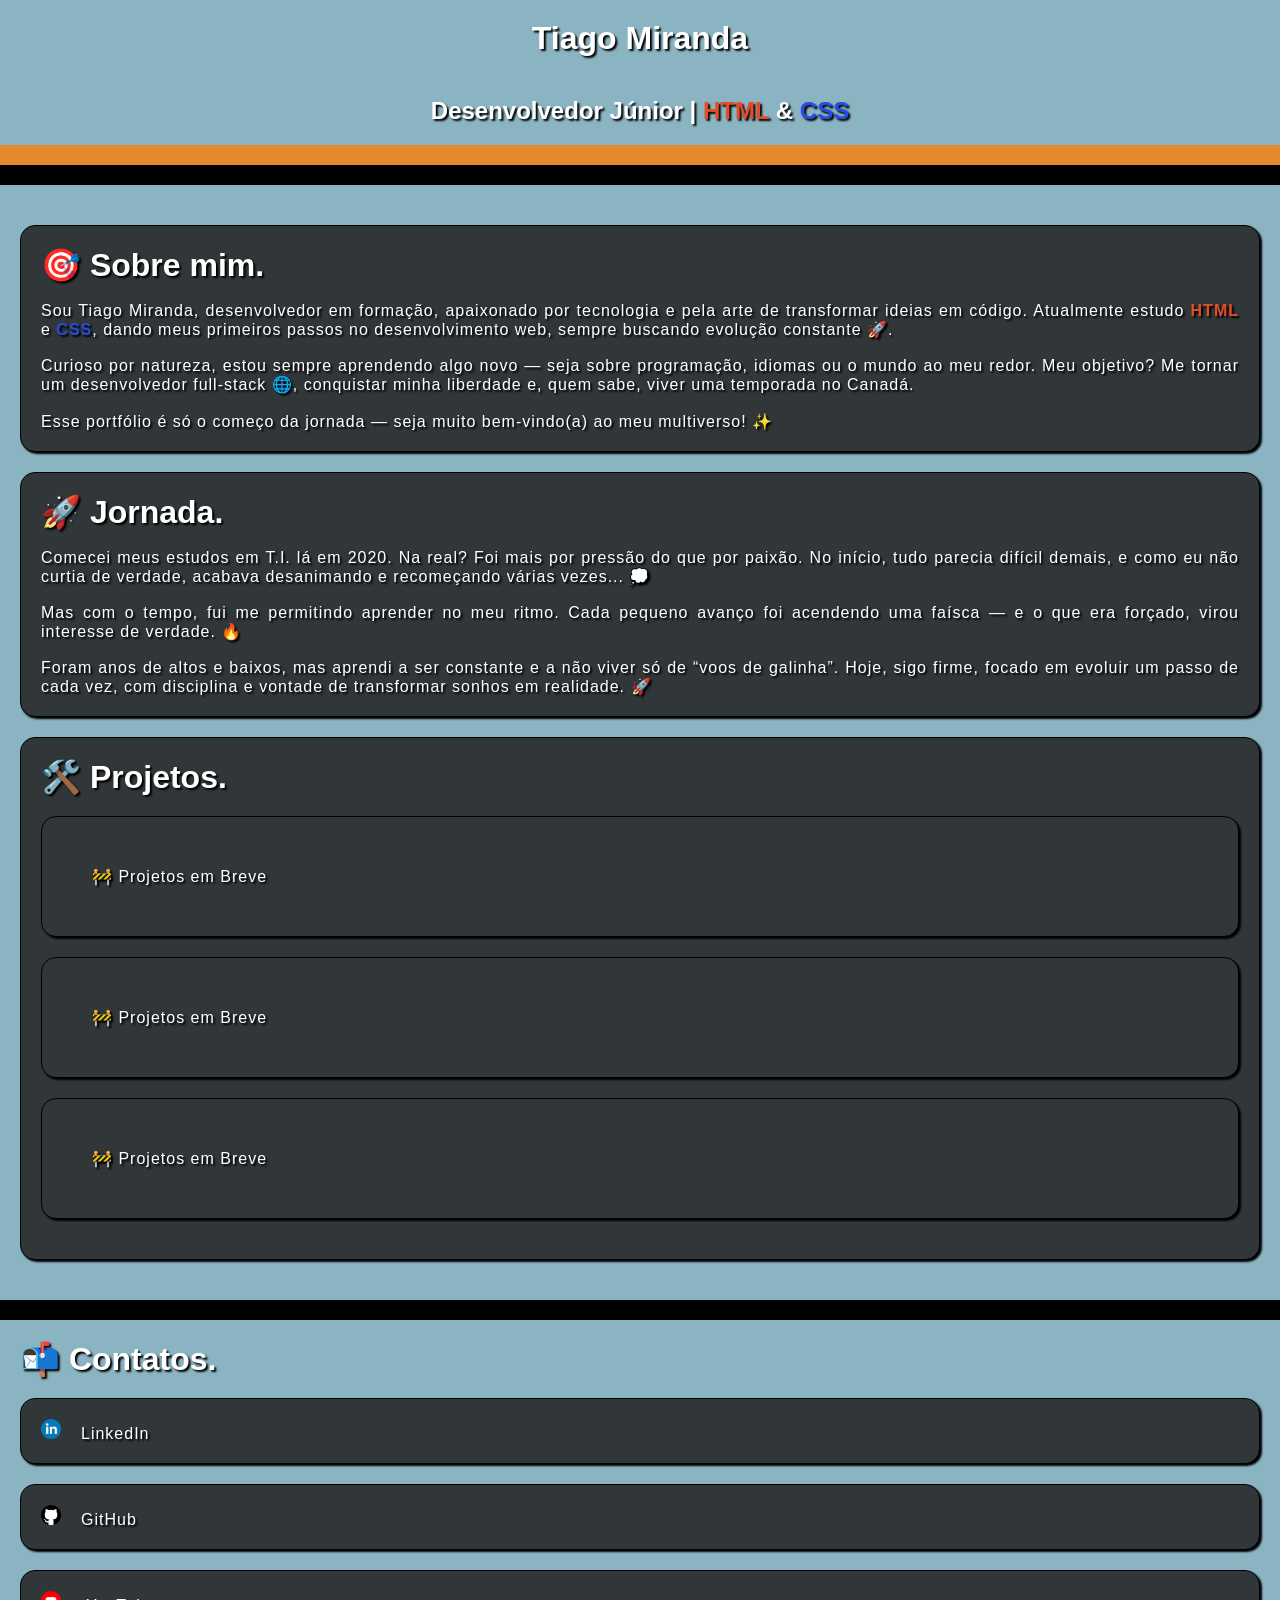
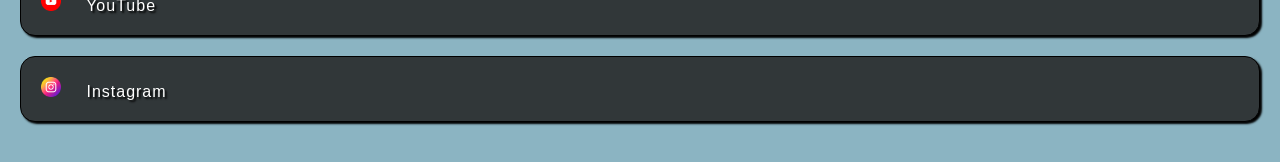
==== index.html @ 7a1c9f8c "page" ====
<!DOCTYPE html>
<html lang="en">

<head>
    <meta charset="UTF-8">
    <meta name="viewport" content="width=device-width, initial-scale=1.0">
    <link rel="stylesheet" href="../css/style.css">
    <link rel="shortcut icon" href="../img/favicon copy.ico" type="image/x-icon">
    <title>Portfólio | Tiago Miranda</title>
</head>

<body>
    <header>
        <h1>Tiago Miranda</h1>
        <h2>Desenvolvedor Júnior | <strong id="m1">HTML</strong> & <strong id="m2">CSS</strong></h2>

        <nav>
            <ul>

            </ul>
        </nav>
    </header>
    <main>
        <div>
            <h1>🎯 Sobre mim.</h1>
            <br>
            <p>
                Sou Tiago Miranda, desenvolvedor em formação, apaixonado por tecnologia e pela arte de transformar
                ideias
                em código.
                Atualmente estudo <strong id="m1">HTML</strong> e <strong id="m2">CSS</strong>, dando meus primeiros
                passos no desenvolvimento web, sempre buscando evolução constante 🚀.
                <br><br>
                Curioso por natureza, estou sempre aprendendo algo novo — seja sobre programação, idiomas ou o mundo ao
                meu redor. Meu
                objetivo? Me tornar um desenvolvedor full-stack 🌐, conquistar minha liberdade e, quem sabe, viver uma
                temporada no Canadá.
                <br><br>
                Esse portfólio é só o começo da jornada — seja muito bem-vindo(a) ao meu multiverso! ✨
            </p>
        </div>
        <div>
            <h1>🚀 Jornada.</h1>
            <br>
            <p>
                Comecei meus estudos em T.I. lá em 2020. Na real? Foi mais por pressão do que por paixão. No início,
                tudo parecia
                difícil demais, e como eu não curtia de verdade, acabava desanimando e recomeçando várias vezes... 💭
                <br><br>
                Mas com o tempo, fui me permitindo aprender no meu ritmo. Cada pequeno avanço foi acendendo uma faísca —
                e o que era
                forçado, virou interesse de verdade. 🔥
                <br><br>
                Foram anos de altos e baixos, mas aprendi a ser constante e a não viver só de “voos de galinha”. Hoje,
                sigo firme,
                focado em evoluir um passo de cada vez, com disciplina e vontade de transformar sonhos em realidade. 🚀
            </p>
        </div>

        <div>
            <h1>🛠️ Projetos.</h1>
            <div id="projetos">
                <a href="#" class="card-projeto">🚧 Projetos em Breve</a>
                <a href="#" class="card-projeto">🚧 Projetos em Breve</a>
                <a href="#" class="card-projeto">🚧 Projetos em Breve</a>
            </div>
        </div>

    </main>
    <footer>
        <h1>📬 Contatos.</h1>
        <a href="https://www.linkedin.com/in/miranda-tiago/" target="_blank"> <img src="../img/linkedin.png" alt="">LinkedIn</a></li>
        <a href="https://github.com/TIAG0MIRANDA" target="_blank"> <img src="../img/github.png" alt="">GitHub</a></li>
        <a href="https://www.youtube.com/@TiagosMultiverse" target="_blank"> <img src="../img/youtube.png" alt=""> YouTube</a></li>
        <a href="https://www.instagram.com/otiaguinhom/" target="_blank"> <img src="../img/instagram.png" alt=""> Instagram</a></li>
    </footer>
</body>

</html>
---- css/style.css ----
/* RESET GLOBAL */
* {
    margin: 0;
    padding: 0;
    box-sizing: border-box;
    font-family: Arial, Helvetica, sans-serif;
}

/* VARIÁVEIS DE COR */
:root {
    --cor0: #8bb4c2;
    --cor1: #A47240;
    --cor2: #E3892B;
    --cor3: #4A7D8E;
    --cor4: #635445;
    --cor5: #313739;
}

/* COR DE FUNDO */
body {
    background-color: #000000;
}

/* HEADER */
header {
    background-color: var(--cor0);

}

header>h1,
header>h2 {
    text-align: center;
    color: white;
    text-shadow: 2px 2px 2px black;
    padding: 20px 0;
}

header>h2 {
    padding-bottom: 20px;
}

/* DESTAQUE DE TEXTO */
#m1 {
    color: #e44d26;
}

#m2 {
    color: #264de4;
}

/* NAVBAR */
nav {
    padding: 10px;
    background-color: var(--cor2);
}

/* MAIN */
main {
    background-color: var(--cor0);
    margin: 20px 0;
    padding: 20px;
}

main>div {
    border: solid 1px;
    padding: 20px;
    margin: 20px 0;
    background-color: var(--cor5);
    border-radius: 15px;
    border: solid 1px black;
    box-shadow: 2px 2px 2px black;
}

main>div>h1 {
    color: white;
    text-shadow: 2px 2px 2px black;
}

main>div>p {
    color: white;
    text-shadow: 2px 2px 2px black;
    text-align: justify;
    letter-spacing: 1px;
}

/* PROJETOs */
#projetos {
    margin-top: 20px;

}

.card-projeto {
    color: white;
    text-shadow: 2px 2px 2px black;
    text-decoration: none;
    box-shadow: 2px 2px 2px black;
    border: solid 1px black;
    padding: 50px;
    display: block;
    letter-spacing: 1px;
    margin: 20px 0px;
    border-radius: 15px;
}

.card-projeto:hover {
    background-color: var(--cor3);
}

/* FOOTER */

footer {
    padding: 20px;
    background-color: var(--cor0);
}

footer>h1 {
    color: white;
    text-shadow: 2px 2px 2px black;
}

a {
    color: white;
    text-shadow: 2px 2px 2px black;
    text-decoration: none;
    box-shadow: 2px 2px 2px black;
    border: solid 1px black;
    padding: 20px;
    display: block;
    letter-spacing: 1px;
    margin: 20px 0px;
    border-radius: 15px;
    background-color: var(--cor5);
}

a:hover {
    background-color: var(--cor2);
    color: black;
    text-shadow: none;

}

img {
    height: 20px;
    width: 20px;
    margin-right: 20px;
}
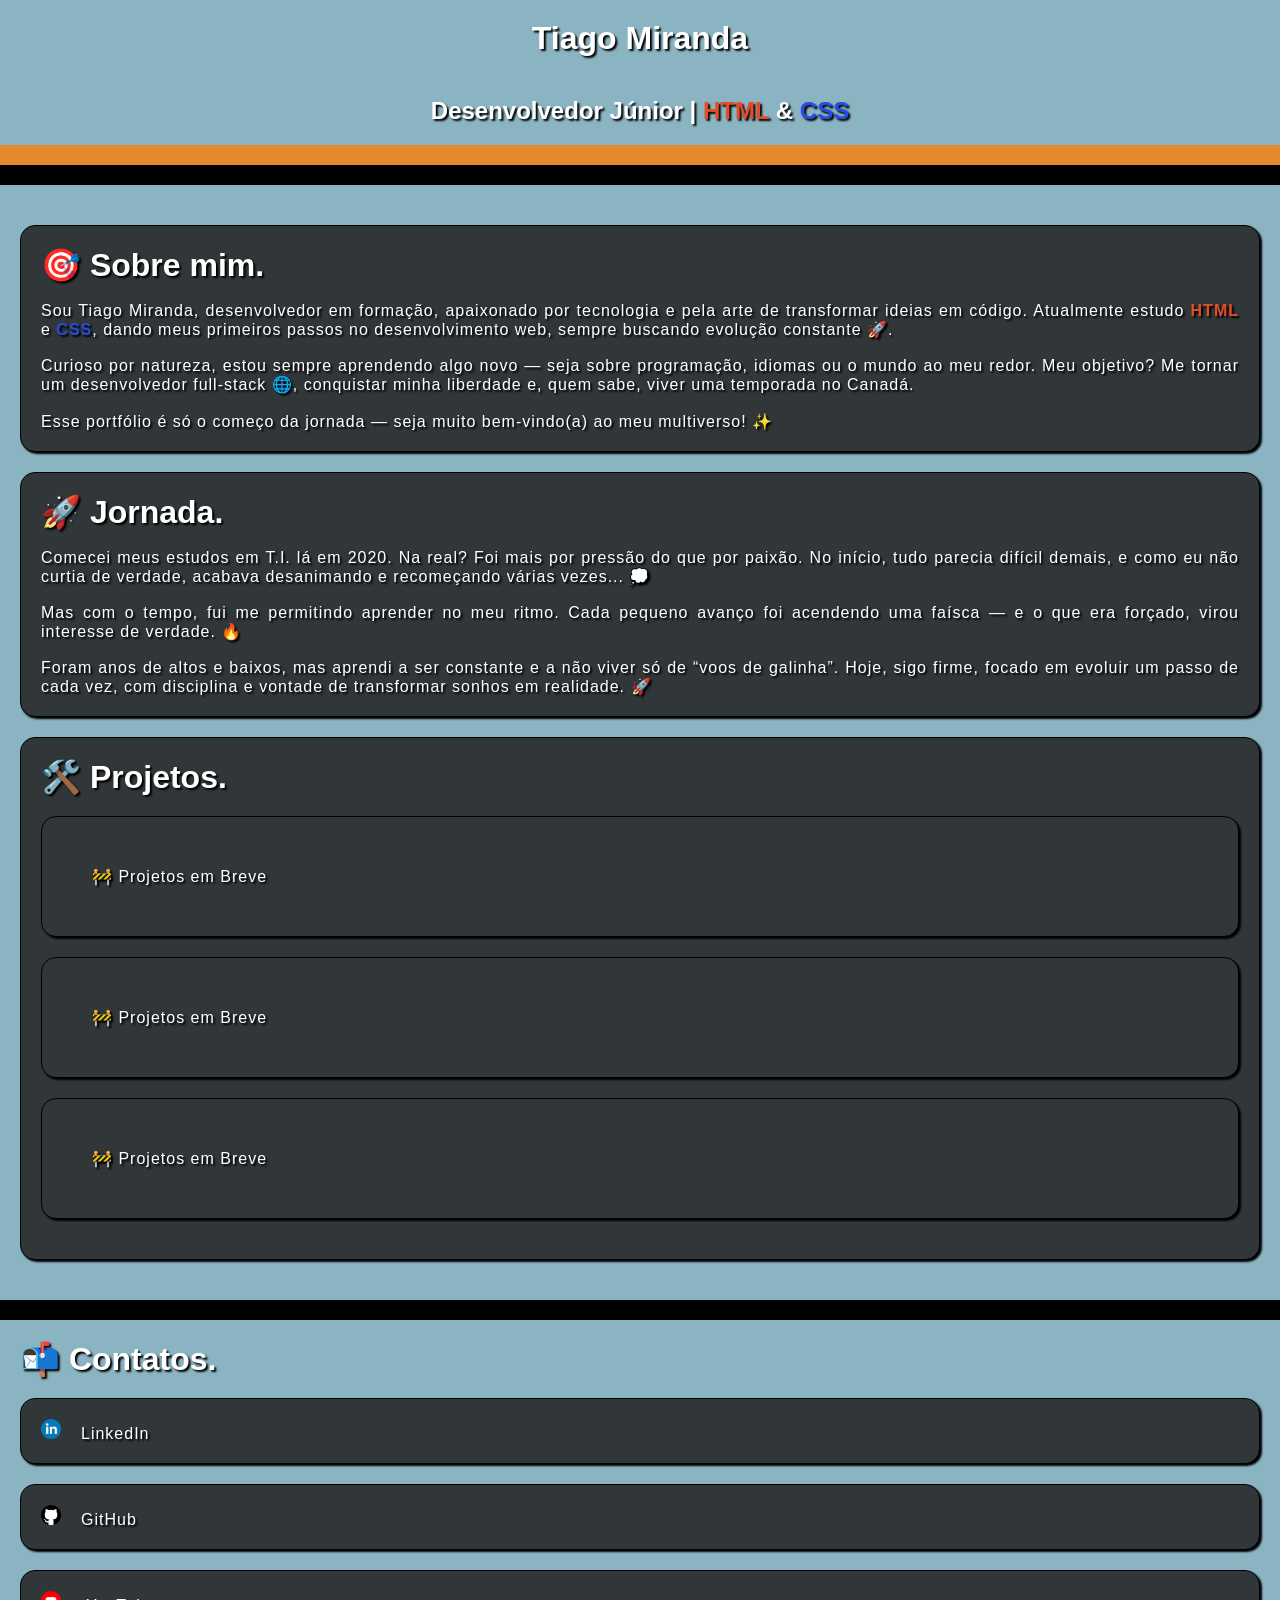
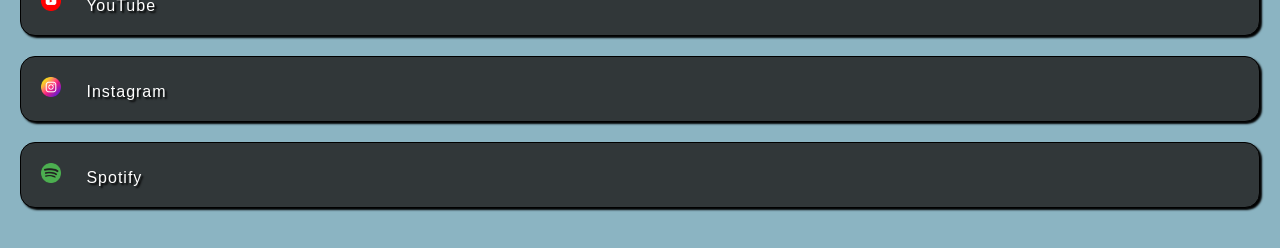
==== commit 75678add: "add spotify" ====
--- a/index.html
+++ b/index.html
@@ -4,8 +4,8 @@
 <head>
     <meta charset="UTF-8">
     <meta name="viewport" content="width=device-width, initial-scale=1.0">
-    <link rel="stylesheet" href="../css/style.css">
-    <link rel="shortcut icon" href="../img/favicon copy.ico" type="image/x-icon">
+    <link rel="stylesheet" href="style.css">
+    <link rel="shortcut icon" href="img/faviconcopy.ico" type="image/x-icon">
     <title>Portfólio | Tiago Miranda</title>
 </head>
 
@@ -69,10 +69,11 @@
     </main>
     <footer>
         <h1>📬 Contatos.</h1>
-        <a href="https://www.linkedin.com/in/miranda-tiago/" target="_blank"> <img src="../img/linkedin.png" alt="">LinkedIn</a></li>
-        <a href="https://github.com/TIAG0MIRANDA" target="_blank"> <img src="../img/github.png" alt="">GitHub</a></li>
-        <a href="https://www.youtube.com/@TiagosMultiverse" target="_blank"> <img src="../img/youtube.png" alt=""> YouTube</a></li>
-        <a href="https://www.instagram.com/otiaguinhom/" target="_blank"> <img src="../img/instagram.png" alt=""> Instagram</a></li>
+        <a href="https://www.linkedin.com/in/miranda-tiago/" target="_blank"> <img src="img/linkedin.png" alt="">LinkedIn</a></li>
+        <a href="https://github.com/TIAG0MIRANDA" target="_blank"> <img src="img/github.png" alt="">GitHub</a></li>
+        <a href="https://www.youtube.com/@TiagosMultiverse" target="_blank"> <img src="img/youtube.png" alt=""> YouTube</a></li>
+        <a href="https://www.instagram.com/otiaguinhom/" target="_blank"> <img src="img/instagram.png" alt=""> Instagram</a></li>
+        <a href="https://open.spotify.com/playlist/5KaTrc5tXhwI75gNz5EZr6" target="_blank"> <img src="img/spotify.png" alt=""> Spotify</a></li>
     </footer>
 </body>
 
--- a/style.css
+++ b/style.css
@@ -0,0 +1,146 @@
+/* RESET GLOBAL */
+* {
+    margin: 0;
+    padding: 0;
+    box-sizing: border-box;
+    font-family: Arial, Helvetica, sans-serif;
+}
+
+/* VARIÁVEIS DE COR */
+:root {
+    --cor0: #8bb4c2;
+    --cor1: #A47240;
+    --cor2: #E3892B;
+    --cor3: #4A7D8E;
+    --cor4: #635445;
+    --cor5: #313739;
+}
+
+/* COR DE FUNDO */
+body {
+    background-color: #000000;
+}
+
+/* HEADER */
+header {
+    background-color: var(--cor0);
+
+}
+
+header>h1,
+header>h2 {
+    text-align: center;
+    color: white;
+    text-shadow: 2px 2px 2px black;
+    padding: 20px 0;
+}
+
+header>h2 {
+    padding-bottom: 20px;
+}
+
+/* DESTAQUE DE TEXTO */
+#m1 {
+    color: #e44d26;
+}
+
+#m2 {
+    color: #264de4;
+}
+
+/* NAVBAR */
+nav {
+    padding: 10px;
+    background-color: var(--cor2);
+}
+
+/* MAIN */
+main {
+    background-color: var(--cor0);
+    margin: 20px 0;
+    padding: 20px;
+}
+
+main>div {
+    border: solid 1px;
+    padding: 20px;
+    margin: 20px 0;
+    background-color: var(--cor5);
+    border-radius: 15px;
+    border: solid 1px black;
+    box-shadow: 2px 2px 2px black;
+}
+
+main>div>h1 {
+    color: white;
+    text-shadow: 2px 2px 2px black;
+}
+
+main>div>p {
+    color: white;
+    text-shadow: 2px 2px 2px black;
+    text-align: justify;
+    letter-spacing: 1px;
+}
+
+/* PROJETOs */
+#projetos {
+    margin-top: 20px;
+
+}
+
+.card-projeto {
+    color: white;
+    text-shadow: 2px 2px 2px black;
+    text-decoration: none;
+    box-shadow: 2px 2px 2px black;
+    border: solid 1px black;
+    padding: 50px;
+    display: block;
+    letter-spacing: 1px;
+    margin: 20px 0px;
+    border-radius: 15px;
+}
+
+.card-projeto:hover {
+    background-color: var(--cor3);
+}
+
+/* FOOTER */
+
+footer {
+    padding: 20px;
+    background-color: var(--cor0);
+}
+
+footer>h1 {
+    color: white;
+    text-shadow: 2px 2px 2px black;
+}
+
+a {
+    color: white;
+    text-shadow: 2px 2px 2px black;
+    text-decoration: none;
+    box-shadow: 2px 2px 2px black;
+    border: solid 1px black;
+    padding: 20px;
+    display: block;
+    letter-spacing: 1px;
+    margin: 20px 0px;
+    border-radius: 15px;
+    background-color: var(--cor5);
+}
+
+a:hover {
+    background-color: var(--cor2);
+    color: black;
+    text-shadow: none;
+
+}
+
+img {
+    height: 20px;
+    width: 20px;
+    margin-right: 20px;
+}
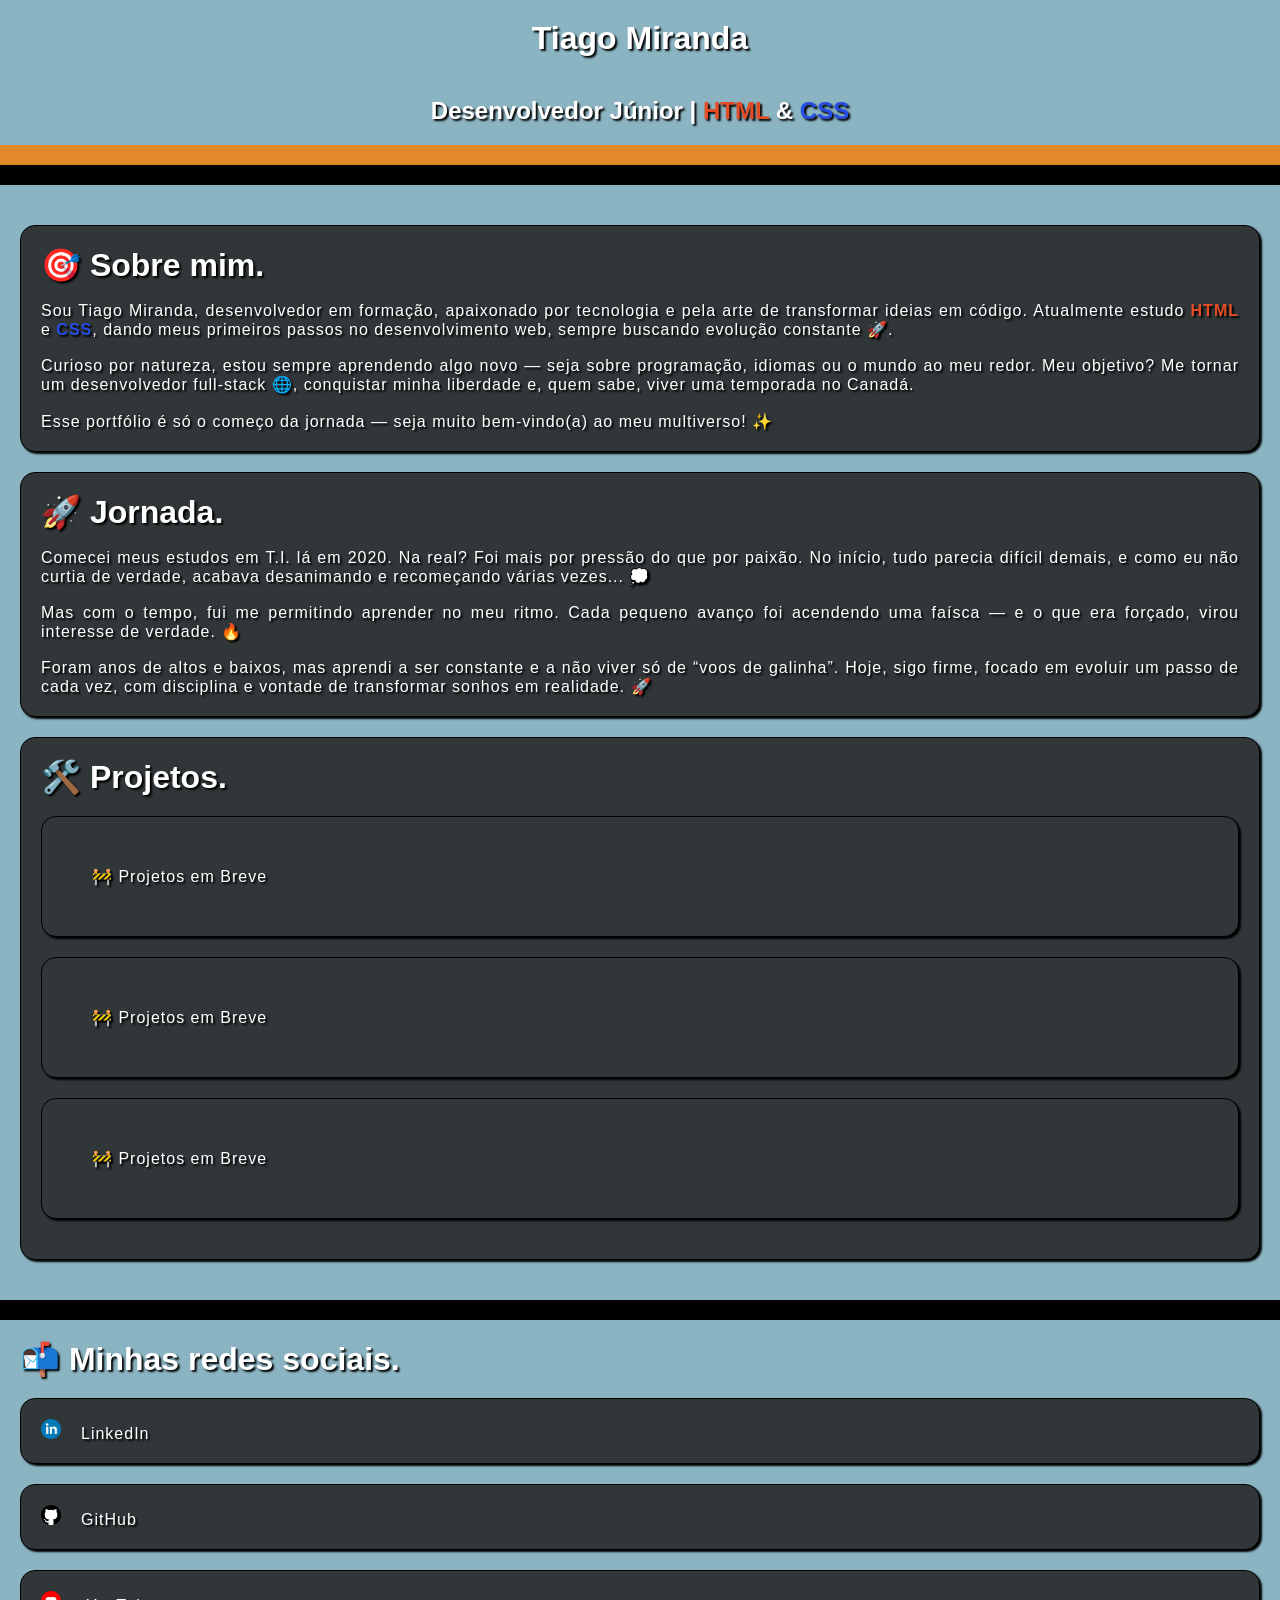
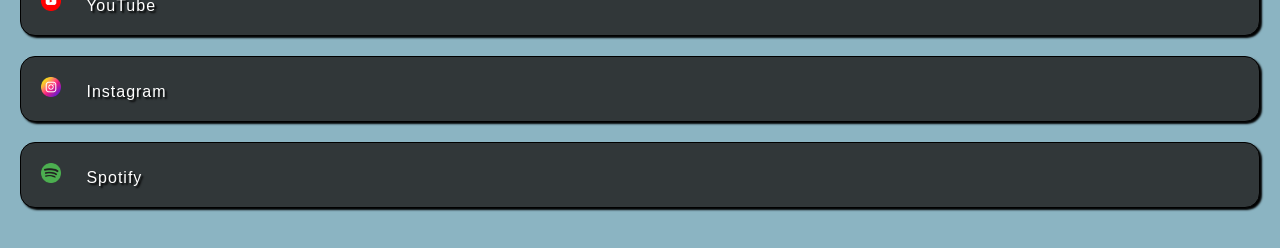
==== commit 337f2ba0: "Redes sociais" ====
--- a/index.html
+++ b/index.html
@@ -68,7 +68,7 @@
 
     </main>
     <footer>
-        <h1>📬 Contatos.</h1>
+        <h1>📬 Minhas redes sociais.</h1>
         <a href="https://www.linkedin.com/in/miranda-tiago/" target="_blank"> <img src="img/linkedin.png" alt="">LinkedIn</a></li>
         <a href="https://github.com/TIAG0MIRANDA" target="_blank"> <img src="img/github.png" alt="">GitHub</a></li>
         <a href="https://www.youtube.com/@TiagosMultiverse" target="_blank"> <img src="img/youtube.png" alt=""> YouTube</a></li>
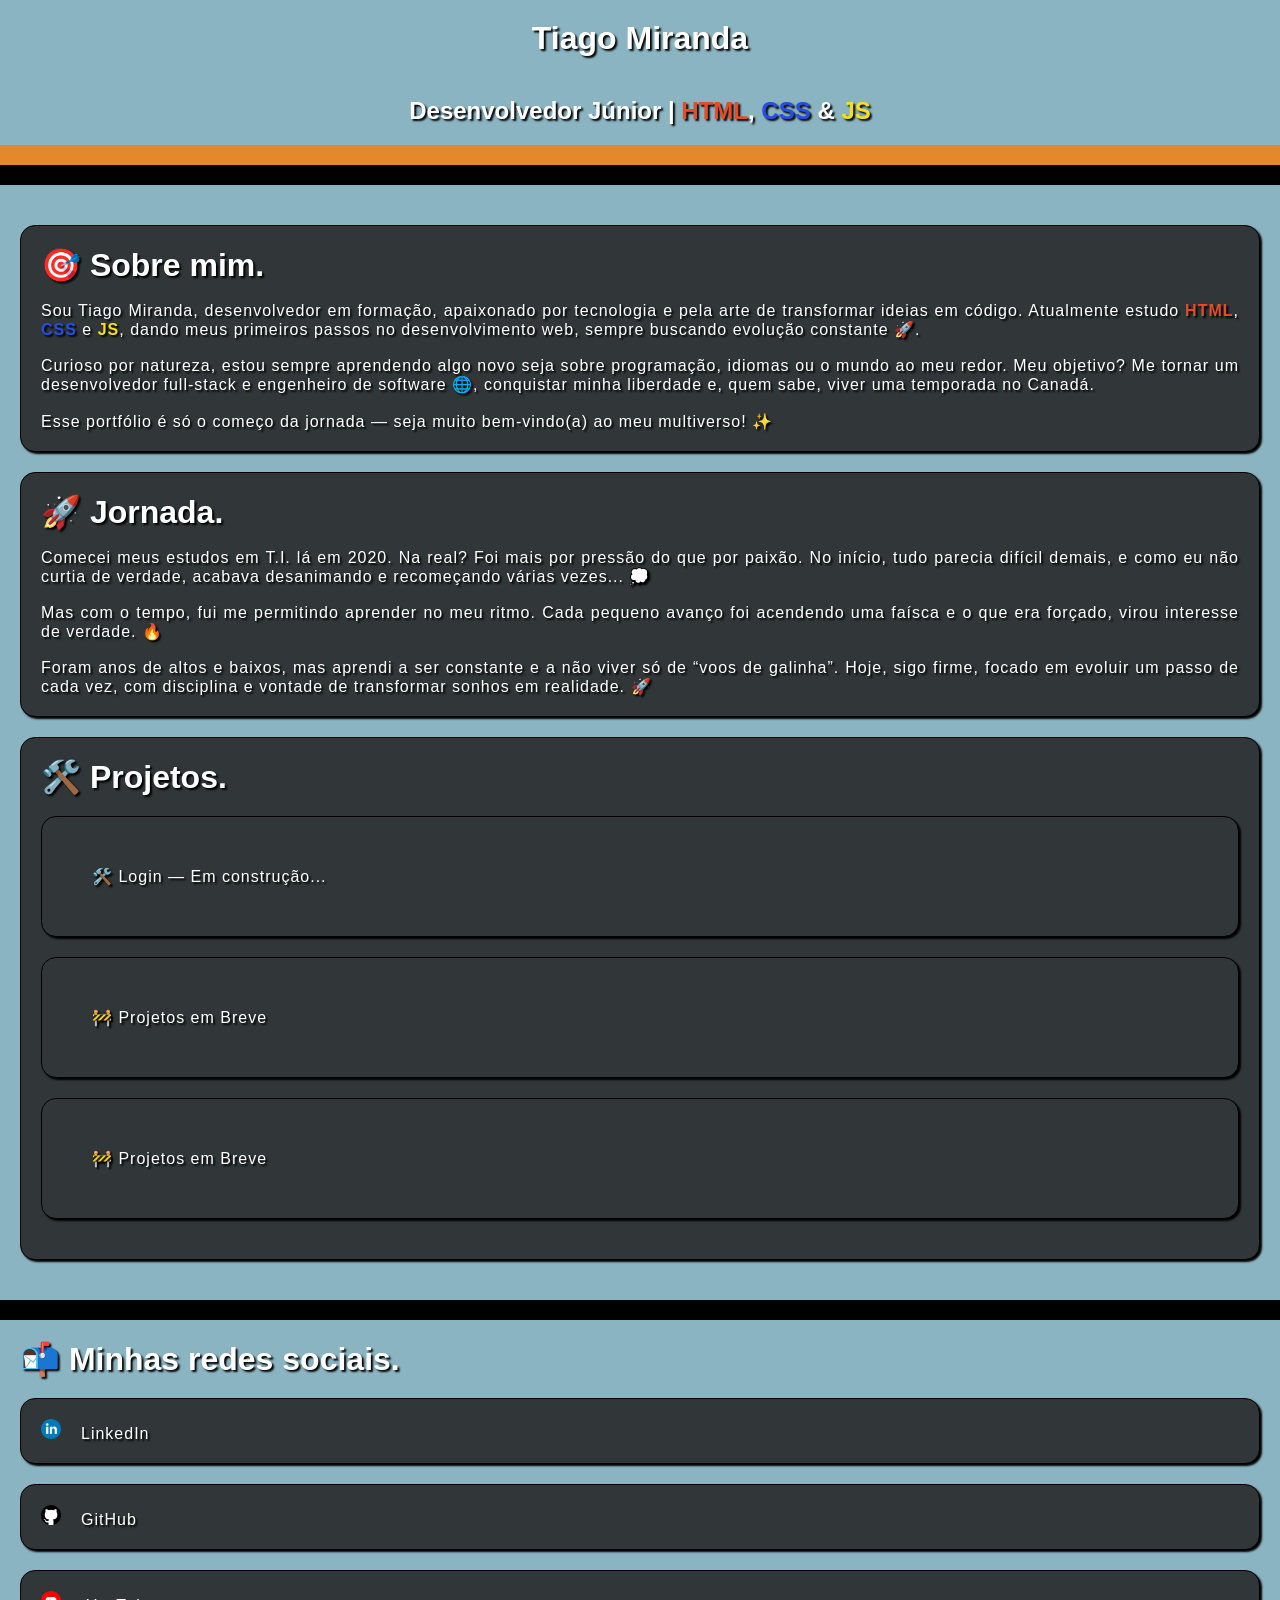
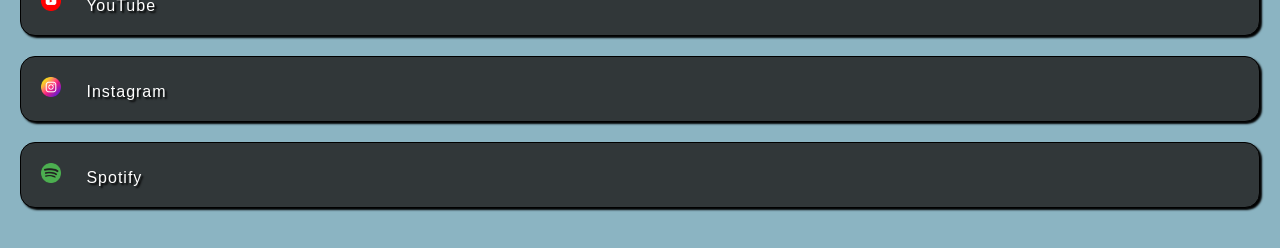
==== commit 1e1e7905: "..." ====
--- a/index.html
+++ b/index.html
@@ -12,7 +12,7 @@
 <body>
     <header>
         <h1>Tiago Miranda</h1>
-        <h2>Desenvolvedor Júnior | <strong id="m1">HTML</strong> & <strong id="m2">CSS</strong></h2>
+        <h2>Desenvolvedor Júnior | <strong id="m1">HTML</strong>, <strong id="m2">CSS</strong> & <strong id="m3">JS</strong></h2>
 
         <nav>
             <ul>
@@ -28,12 +28,12 @@
                 Sou Tiago Miranda, desenvolvedor em formação, apaixonado por tecnologia e pela arte de transformar
                 ideias
                 em código.
-                Atualmente estudo <strong id="m1">HTML</strong> e <strong id="m2">CSS</strong>, dando meus primeiros
+                Atualmente estudo <strong id="m1">HTML</strong>, <strong id="m2">CSS</strong> e <strong id="m3">JS</strong>, dando meus primeiros
                 passos no desenvolvimento web, sempre buscando evolução constante 🚀.
                 <br><br>
-                Curioso por natureza, estou sempre aprendendo algo novo — seja sobre programação, idiomas ou o mundo ao
+                Curioso por natureza, estou sempre aprendendo algo novo seja sobre programação, idiomas ou o mundo ao
                 meu redor. Meu
-                objetivo? Me tornar um desenvolvedor full-stack 🌐, conquistar minha liberdade e, quem sabe, viver uma
+                objetivo? Me tornar um desenvolvedor full-stack e engenheiro de software 🌐, conquistar minha liberdade e, quem sabe, viver uma
                 temporada no Canadá.
                 <br><br>
                 Esse portfólio é só o começo da jornada — seja muito bem-vindo(a) ao meu multiverso! ✨
@@ -47,7 +47,7 @@
                 tudo parecia
                 difícil demais, e como eu não curtia de verdade, acabava desanimando e recomeçando várias vezes... 💭
                 <br><br>
-                Mas com o tempo, fui me permitindo aprender no meu ritmo. Cada pequeno avanço foi acendendo uma faísca —
+                Mas com o tempo, fui me permitindo aprender no meu ritmo. Cada pequeno avanço foi acendendo uma faísca
                 e o que era
                 forçado, virou interesse de verdade. 🔥
                 <br><br>
@@ -60,7 +60,7 @@
         <div>
             <h1>🛠️ Projetos.</h1>
             <div id="projetos">
-                <a href="#" class="card-projeto">🚧 Projetos em Breve</a>
+                <a href="#" class="card-projeto">🛠️ Login — Em construção...</a>
                 <a href="#" class="card-projeto">🚧 Projetos em Breve</a>
                 <a href="#" class="card-projeto">🚧 Projetos em Breve</a>
             </div>
@@ -71,7 +71,7 @@
         <h1>📬 Minhas redes sociais.</h1>
         <a href="https://www.linkedin.com/in/miranda-tiago/" target="_blank"> <img src="img/linkedin.png" alt="">LinkedIn</a></li>
         <a href="https://github.com/TIAG0MIRANDA" target="_blank"> <img src="img/github.png" alt="">GitHub</a></li>
-        <a href="https://www.youtube.com/@TiagosMultiverse" target="_blank"> <img src="img/youtube.png" alt=""> YouTube</a></li>
+        <a href="https://www.youtube.com/@TiagosSMultiverse" target="_blank"> <img src="img/youtube.png" alt=""> YouTube</a></li>
         <a href="https://www.instagram.com/otiaguinhom/" target="_blank"> <img src="img/instagram.png" alt=""> Instagram</a></li>
         <a href="https://open.spotify.com/playlist/5KaTrc5tXhwI75gNz5EZr6" target="_blank"> <img src="img/spotify.png" alt=""> Spotify</a></li>
     </footer>
--- a/style.css
+++ b/style.css
@@ -46,6 +46,10 @@
 
 #m2 {
     color: #264de4;
+}
+
+#m3 {
+    color: #f7df1e;
 }
 
 /* NAVBAR */
